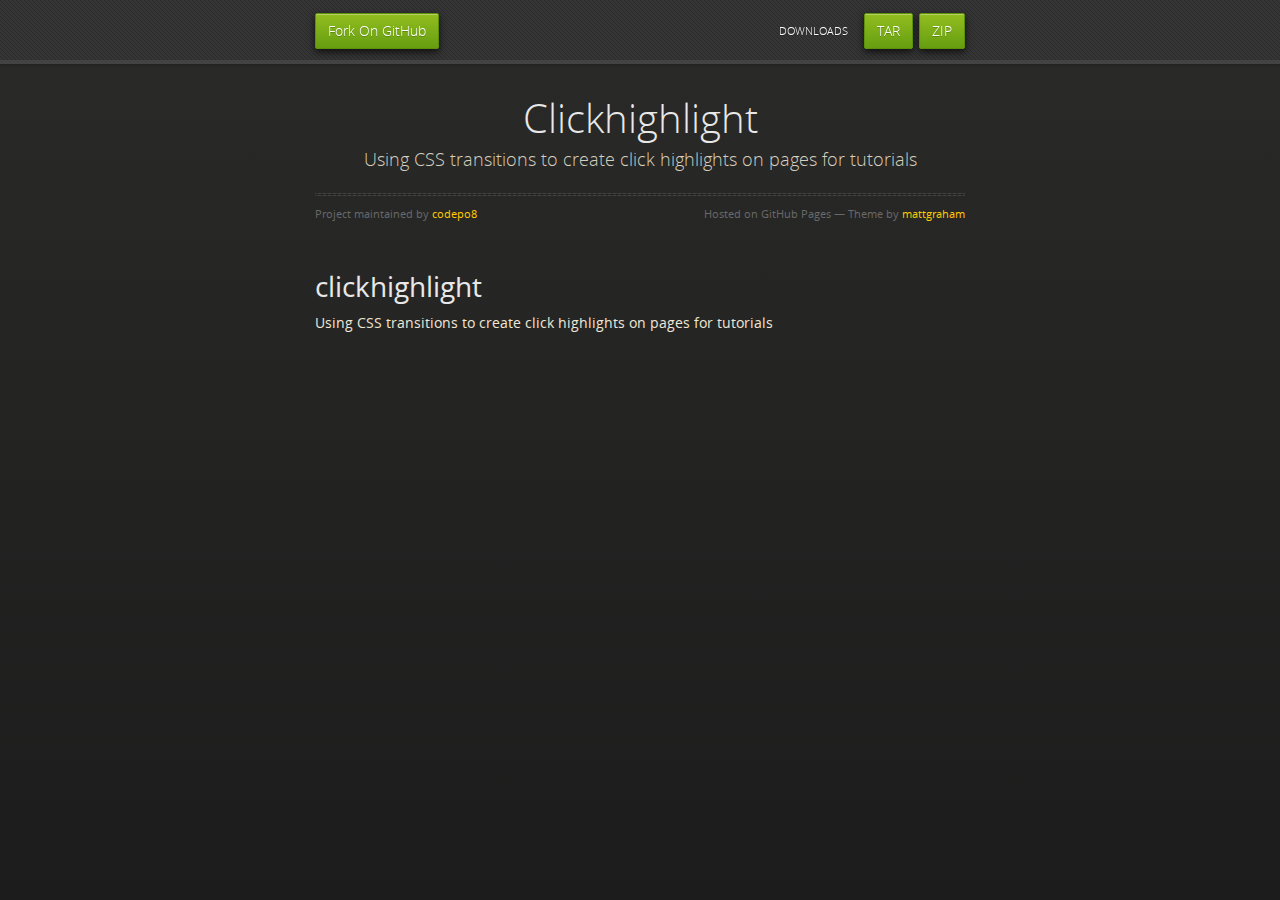
==== index.html @ 2fba357d "Created gh-pages branch via GitHub" ====
<!doctype html>
<html>
  <head>
    <meta charset="utf-8">
    <meta http-equiv="X-UA-Compatible" content="chrome=1">
    <title>Clickhighlight by codepo8</title>
    <link rel="stylesheet" href="stylesheets/styles.css">
    <link rel="stylesheet" href="stylesheets/pygment_trac.css">
    <script src="https://ajax.googleapis.com/ajax/libs/jquery/1.7.1/jquery.min.js"></script>
    <script src="javascripts/respond.js"></script>
    <!--[if lt IE 9]>
      <script src="//html5shiv.googlecode.com/svn/trunk/html5.js"></script>
    <![endif]-->
    <!--[if lt IE 8]>
    <link rel="stylesheet" href="stylesheets/ie.css">
    <![endif]-->
    <meta name="viewport" content="width=device-width, initial-scale=1, user-scalable=no">

  </head>
  <body>

      <div id="header">
        <nav>
          <li class="fork"><a href="https://github.com/codepo8/clickhighlight">Fork On GitHub</a></li>
          <li class="downloads"><a href="https://github.com/codepo8/clickhighlight/zipball/master">ZIP</a></li>
          <li class="downloads"><a href="https://github.com/codepo8/clickhighlight/tarball/master">TAR</a></li>
          <li class="title">DOWNLOADS</li>
        </nav>
      </div><!-- end header -->

    <div class="wrapper">

      <section>
        <div id="title">
          <h1>Clickhighlight</h1>
          <p>Using CSS transitions to create click highlights on pages for tutorials</p>
          <hr>
          <span class="credits left">Project maintained by <a href="https://github.com/codepo8">codepo8</a></span>
          <span class="credits right">Hosted on GitHub Pages &mdash; Theme by <a href="http://twitter.com/#!/michigangraham">mattgraham</a></span>
        </div>

        <h1>clickhighlight</h1>

<p>Using CSS transitions to create click highlights on pages for tutorials</p>
      </section>

    </div>
    <!--[if !IE]><script>fixScale(document);</script><!--<![endif]-->
    
  </body>
</html>
---- stylesheets/styles.css ----
@font-face {
  font-family: 'OpenSansLight';
  src: url("../fonts/OpenSans-Light-webfont.eot");
  src: url("../fonts/OpenSans-Light-webfont.eot?#iefix") format("embedded-opentype"), url("../fonts/OpenSans-Light-webfont.woff") format("woff"), url("../fonts/OpenSans-Light-webfont.ttf") format("truetype"), url("../fonts/OpenSans-Light-webfont.svg#OpenSansLight") format("svg");
  font-weight: normal;
  font-style: normal;
}

@font-face {
  font-family: 'OpenSansLightItalic';
  src: url("../fonts/OpenSans-LightItalic-webfont.eot");
  src: url("../fonts/OpenSans-LightItalic-webfont.eot?#iefix") format("embedded-opentype"), url("../fonts/OpenSans-LightItalic-webfont.woff") format("woff"), url("../fonts/OpenSans-LightItalic-webfont.ttf") format("truetype"), url("../fonts/OpenSans-LightItalic-webfont.svg#OpenSansLightItalic") format("svg");
  font-weight: normal;
  font-style: normal;
}

@font-face {
  font-family: 'OpenSansRegular';
  src: url("../fonts/OpenSans-Regular-webfont.eot");
  src: url("../fonts/OpenSans-Regular-webfont.eot?#iefix") format("embedded-opentype"), url("../fonts/OpenSans-Regular-webfont.woff") format("woff"), url("../fonts/OpenSans-Regular-webfont.ttf") format("truetype"), url("../fonts/OpenSans-Regular-webfont.svg#OpenSansRegular") format("svg");
  font-weight: normal;
  font-style: normal;
  -webkit-font-smoothing: antialiased;
}

@font-face {
  font-family: 'OpenSansItalic';
  src: url("../fonts/OpenSans-Italic-webfont.eot");
  src: url("../fonts/OpenSans-Italic-webfont.eot?#iefix") format("embedded-opentype"), url("../fonts/OpenSans-Italic-webfont.woff") format("woff"), url("../fonts/OpenSans-Italic-webfont.ttf") format("truetype"), url("../fonts/OpenSans-Italic-webfont.svg#OpenSansItalic") format("svg");
  font-weight: normal;
  font-style: normal;
  -webkit-font-smoothing: antialiased;
}

@font-face {
  font-family: 'OpenSansSemibold';
  src: url("../fonts/OpenSans-Semibold-webfont.eot");
  src: url("../fonts/OpenSans-Semibold-webfont.eot?#iefix") format("embedded-opentype"), url("../fonts/OpenSans-Semibold-webfont.woff") format("woff"), url("../fonts/OpenSans-Semibold-webfont.ttf") format("truetype"), url("../fonts/OpenSans-Semibold-webfont.svg#OpenSansSemibold") format("svg");
  font-weight: normal;
  font-style: normal;
  -webkit-font-smoothing: antialiased;
}

@font-face {
  font-family: 'OpenSansSemiboldItalic';
  src: url("../fonts/OpenSans-SemiboldItalic-webfont.eot");
  src: url("../fonts/OpenSans-SemiboldItalic-webfont.eot?#iefix") format("embedded-opentype"), url("../fonts/OpenSans-SemiboldItalic-webfont.woff") format("woff"), url("../fonts/OpenSans-SemiboldItalic-webfont.ttf") format("truetype"), url("../fonts/OpenSans-SemiboldItalic-webfont.svg#OpenSansSemiboldItalic") format("svg");
  font-weight: normal;
  font-style: normal;
  -webkit-font-smoothing: antialiased;
}

@font-face {
  font-family: 'OpenSansBold';
  src: url("../fonts/OpenSans-Bold-webfont.eot");
  src: url("../fonts/OpenSans-Bold-webfont.eot?#iefix") format("embedded-opentype"), url("../fonts/OpenSans-Bold-webfont.woff") format("woff"), url("../fonts/OpenSans-Bold-webfont.ttf") format("truetype"), url("../fonts/OpenSans-Bold-webfont.svg#OpenSansBold") format("svg");
  font-weight: normal;
  font-style: normal;
  -webkit-font-smoothing: antialiased;
}

@font-face {
  font-family: 'OpenSansBoldItalic';
  src: url("../fonts/OpenSans-BoldItalic-webfont.eot");
  src: url("../fonts/OpenSans-BoldItalic-webfont.eot?#iefix") format("embedded-opentype"), url("../fonts/OpenSans-BoldItalic-webfont.woff") format("woff"), url("../fonts/OpenSans-BoldItalic-webfont.ttf") format("truetype"), url("../fonts/OpenSans-BoldItalic-webfont.svg#OpenSansBoldItalic") format("svg");
  font-weight: normal;
  font-style: normal;
  -webkit-font-smoothing: antialiased;
}

/* normalize.css 2012-02-07T12:37 UTC - http://github.com/necolas/normalize.css */
/* =============================================================================
   HTML5 display definitions
   ========================================================================== */
/*
 * Corrects block display not defined in IE6/7/8/9 & FF3
 */
article,
aside,
details,
figcaption,
figure,
footer,
header,
hgroup,
nav,
section,
summary {
  display: block;
}

/*
 * Corrects inline-block display not defined in IE6/7/8/9 & FF3
 */
audio,
canvas,
video {
  display: inline-block;
  *display: inline;
  *zoom: 1;
}

/*
 * Prevents modern browsers from displaying 'audio' without controls
 */
audio:not([controls]) {
  display: none;
}

/*
 * Addresses styling for 'hidden' attribute not present in IE7/8/9, FF3, S4
 * Known issue: no IE6 support
 */
[hidden] {
  display: none;
}

/* =============================================================================
   Base
   ========================================================================== */
/*
 * 1. Corrects text resizing oddly in IE6/7 when body font-size is set using em units
 *    http://clagnut.com/blog/348/#c790
 * 2. Prevents iOS text size adjust after orientation change, without disabling user zoom
 *    www.456bereastreet.com/archive/201012/controlling_text_size_in_safari_for_ios_without_disabling_user_zoom/
 */
html {
  font-size: 100%;
  /* 1 */
  -webkit-text-size-adjust: 100%;
  /* 2 */
  -ms-text-size-adjust: 100%;
  /* 2 */
}

/*
 * Addresses font-family inconsistency between 'textarea' and other form elements.
 */
html,
button,
input,
select,
textarea {
  font-family: sans-serif;
}

/*
 * Addresses margins handled incorrectly in IE6/7
 */
body {
  margin: 0;
}

/* =============================================================================
   Links
   ========================================================================== */
/*
 * Addresses outline displayed oddly in Chrome
 */
a:focus {
  outline: thin dotted;
}

/*
 * Improves readability when focused and also mouse hovered in all browsers
 * people.opera.com/patrickl/experiments/keyboard/test
 */
a:hover,
a:active {
  outline: 0;
}

/* =============================================================================
   Typography
   ========================================================================== */
/*
 * Addresses font sizes and margins set differently in IE6/7
 * Addresses font sizes within 'section' and 'article' in FF4+, Chrome, S5
 */
h1 {
  font-size: 2em;
  margin: 0.67em 0;
}

h2 {
  font-size: 1.5em;
  margin: 0.83em 0;
}

h3 {
  font-size: 1.17em;
  margin: 1em 0;
}

h4 {
  font-size: 1em;
  margin: 1.33em 0;
}

h5 {
  font-size: 0.83em;
  margin: 1.67em 0;
}

h6 {
  font-size: 0.75em;
  margin: 2.33em 0;
}

/*
 * Addresses styling not present in IE7/8/9, S5, Chrome
 */
abbr[title] {
  border-bottom: 1px dotted;
}

/*
 * Addresses style set to 'bolder' in FF3+, S4/5, Chrome
*/
b,
strong {
  font-weight: bold;
}

blockquote {
  margin: 1em 40px;
}

/*
 * Addresses styling not present in S5, Chrome
 */
dfn {
  font-style: italic;
}

/*
 * Addresses styling not present in IE6/7/8/9
 */
mark {
  background: #ff0;
  color: #000;
}

/*
 * Addresses margins set differently in IE6/7
 */
p,
pre {
  margin: 1em 0;
}

/*
 * Corrects font family set oddly in IE6, S4/5, Chrome
 * en.wikipedia.org/wiki/User:Davidgothberg/Test59
 */
pre,
code,
kbd,
samp {
  font-family: monospace, serif;
  _font-family: 'courier new', monospace;
  font-size: 1em;
}

/*
 * 1. Addresses CSS quotes not supported in IE6/7
 * 2. Addresses quote property not supported in S4
 */
/* 1 */
q {
  quotes: none;
}

/* 2 */
q:before,
q:after {
  content: '';
  content: none;
}

small {
  font-size: 75%;
}

/*
 * Prevents sub and sup affecting line-height in all browsers
 * gist.github.com/413930
 */
sub,
sup {
  font-size: 75%;
  line-height: 0;
  position: relative;
  vertical-align: baseline;
}

sup {
  top: -0.5em;
}

sub {
  bottom: -0.25em;
}

/* =============================================================================
   Lists
   ========================================================================== */
/*
 * Addresses margins set differently in IE6/7
 */
dl,
menu,
ol,
ul {
  margin: 1em 0;
}

dd {
  margin: 0 0 0 40px;
}

/*
 * Addresses paddings set differently in IE6/7
 */
menu,
ol,
ul {
  padding: 0 0 0 40px;
}

/*
 * Corrects list images handled incorrectly in IE7
 */
nav ul,
nav ol {
  list-style: none;
  list-style-image: none;
}

/* =============================================================================
   Embedded content
   ========================================================================== */
/*
 * 1. Removes border when inside 'a' element in IE6/7/8/9, FF3
 * 2. Improves image quality when scaled in IE7
 *    code.flickr.com/blog/2008/11/12/on-ui-quality-the-little-things-client-side-image-resizing/
 */
img {
  border: 0;
  /* 1 */
  -ms-interpolation-mode: bicubic;
  /* 2 */
}

/*
 * Corrects overflow displayed oddly in IE9
 */
svg:not(:root) {
  overflow: hidden;
}

/* =============================================================================
   Figures
   ========================================================================== */
/*
 * Addresses margin not present in IE6/7/8/9, S5, O11
 */
figure {
  margin: 0;
}

/* =============================================================================
   Forms
   ========================================================================== */
/*
 * Corrects margin displayed oddly in IE6/7
 */
form {
  margin: 0;
}

/*
 * Define consistent border, margin, and padding
 */
fieldset {
  border: 1px solid #c0c0c0;
  margin: 0 2px;
  padding: 0.35em 0.625em 0.75em;
}

/*
 * 1. Corrects color not being inherited in IE6/7/8/9
 * 2. Corrects text not wrapping in FF3 
 * 3. Corrects alignment displayed oddly in IE6/7
 */
legend {
  border: 0;
  /* 1 */
  padding: 0;
  white-space: normal;
  /* 2 */
  *margin-left: -7px;
  /* 3 */
}

/*
 * 1. Corrects font size not being inherited in all browsers
 * 2. Addresses margins set differently in IE6/7, FF3+, S5, Chrome
 * 3. Improves appearance and consistency in all browsers
 */
button,
input,
select,
textarea {
  font-size: 100%;
  /* 1 */
  margin: 0;
  /* 2 */
  vertical-align: baseline;
  /* 3 */
  *vertical-align: middle;
  /* 3 */
}

/*
 * Addresses FF3/4 setting line-height on 'input' using !important in the UA stylesheet
 */
button,
input {
  line-height: normal;
  /* 1 */
}

/*
 * 1. Improves usability and consistency of cursor style between image-type 'input' and others
 * 2. Corrects inability to style clickable 'input' types in iOS
 * 3. Removes inner spacing in IE7 without affecting normal text inputs
 *    Known issue: inner spacing remains in IE6
 */
button,
input[type="button"],
input[type="reset"],
input[type="submit"] {
  cursor: pointer;
  /* 1 */
  -webkit-appearance: button;
  /* 2 */
  *overflow: visible;
  /* 3 */
}

/*
 * Re-set default cursor for disabled elements
 */
button[disabled],
input[disabled] {
  cursor: default;
}

/*
 * 1. Addresses box sizing set to content-box in IE8/9
 * 2. Removes excess padding in IE8/9
 * 3. Removes excess padding in IE7
      Known issue: excess padding remains in IE6
 */
input[type="checkbox"],
input[type="radio"] {
  box-sizing: border-box;
  /* 1 */
  padding: 0;
  /* 2 */
  *height: 13px;
  /* 3 */
  *width: 13px;
  /* 3 */
}

/*
 * 1. Addresses appearance set to searchfield in S5, Chrome
 * 2. Addresses box-sizing set to border-box in S5, Chrome (include -moz to future-proof)
 */
input[type="search"] {
  -webkit-appearance: textfield;
  /* 1 */
  -moz-box-sizing: content-box;
  -webkit-box-sizing: content-box;
  /* 2 */
  box-sizing: content-box;
}

/*
 * Removes inner padding and search cancel button in S5, Chrome on OS X
 */
input[type="search"]::-webkit-search-decoration,
input[type="search"]::-webkit-search-cancel-button {
  -webkit-appearance: none;
}

/*
 * Removes inner padding and border in FF3+
 * www.sitepen.com/blog/2008/05/14/the-devils-in-the-details-fixing-dojos-toolbar-buttons/
 */
button::-moz-focus-inner,
input::-moz-focus-inner {
  border: 0;
  padding: 0;
}

/*
 * 1. Removes default vertical scrollbar in IE6/7/8/9
 * 2. Improves readability and alignment in all browsers
 */
textarea {
  overflow: auto;
  /* 1 */
  vertical-align: top;
  /* 2 */
}

/* =============================================================================
   Tables
   ========================================================================== */
/*
 * Remove most spacing between table cells
 */
table {
  border-collapse: collapse;
  border-spacing: 0;
}

body {
  padding: 0px 0 20px 0px;
  margin: 0px;
  font: 14px/1.5 "OpenSansRegular", "Helvetica Neue", Helvetica, Arial, sans-serif;
  color: #f0e7d5;
  font-weight: normal;
  background: #252525;
  background-attachment: fixed !important;
  background: -webkit-gradient(linear, 50% 0%, 50% 100%, color-stop(0%, #2a2a29), color-stop(100%, #1c1c1c));
  background: -webkit-linear-gradient(#2a2a29, #1c1c1c);
  background: -moz-linear-gradient(#2a2a29, #1c1c1c);
  background: -o-linear-gradient(#2a2a29, #1c1c1c);
  background: -ms-linear-gradient(#2a2a29, #1c1c1c);
  background: linear-gradient(#2a2a29, #1c1c1c);
}

h1, h2, h3, h4, h5, h6 {
  color: #e8e8e8;
  margin: 0 0 10px;
  font-family: 'OpenSansRegular', "Helvetica Neue", Helvetica, Arial, sans-serif;
  font-weight: normal;
}

p, ul, ol, table, pre, dl {
  margin: 0 0 20px;
}

h1, h2, h3 {
  line-height: 1.1;
}

h1 {
  font-size: 28px;
}

h2 {
  font-size: 24px;
}

h4, h5, h6 {
  color: #e8e8e8;
}

h3 {
  font-size: 18px;
  line-height: 24px;
  font-family: 'OpenSansRegular', "Helvetica Neue", Helvetica, Arial, sans-serif !important;
  font-weight: normal;
  color: #b6b6b6;
}

a {
  color: #ffcc00;
  font-weight: 400;
  text-decoration: none;
}
a:hover {
  color: #ffeb9b;
}

a small {
  font-size: 11px;
  color: #666;
  margin-top: -0.6em;
  display: block;
}

ul {
  list-style-image: url("../images/bullet.png");
}

strong {
  font-family: 'OpenSansBold', "Helvetica Neue", Helvetica, Arial, sans-serif !important;
  font-weight: normal;
}

.wrapper {
  max-width: 650px;
  margin: 0 auto;
  position: relative;
  padding: 0 20px;
}

section img {
  max-width: 100%;
}

blockquote {
  border-left: 3px solid #ffcc00;
  margin: 0;
  padding: 0 0 0 20px;
  font-style: italic;
}

code {
  font-family: "Lucida Sans", Monaco, Bitstream Vera Sans Mono, Lucida Console, Terminal;
  color: #efefef;
  font-size: 13px;
  margin: 0 4px;
  padding: 4px 6px;
  -moz-border-radius: 2px;
  -webkit-border-radius: 2px;
  -o-border-radius: 2px;
  -ms-border-radius: 2px;
  -khtml-border-radius: 2px;
  border-radius: 2px;
}

pre {
  padding: 8px 15px;
  background: #191919;
  -moz-border-radius: 2px;
  -webkit-border-radius: 2px;
  -o-border-radius: 2px;
  -ms-border-radius: 2px;
  -khtml-border-radius: 2px;
  border-radius: 2px;
  border: 1px solid #121212;
  -moz-box-shadow: inset 0 1px 3px rgba(0, 0, 0, 0.3);
  -webkit-box-shadow: inset 0 1px 3px rgba(0, 0, 0, 0.3);
  -o-box-shadow: inset 0 1px 3px rgba(0, 0, 0, 0.3);
  box-shadow: inset 0 1px 3px rgba(0, 0, 0, 0.3);
  overflow: auto;
  overflow-y: hidden;
}
pre code {
  color: #efefef;
  text-shadow: 0px 1px 0px #000;
  margin: 0;
  padding: 0;
}

table {
  width: 100%;
  border-collapse: collapse;
}

th {
  text-align: left;
  padding: 5px 10px;
  border-bottom: 1px solid #434343;
  color: #b6b6b6;
  font-family: 'OpenSansSemibold', "Helvetica Neue", Helvetica, Arial, sans-serif !important;
  font-weight: normal;
}

td {
  text-align: left;
  padding: 5px 10px;
  border-bottom: 1px solid #434343;
}

hr {
  border: 0;
  outline: none;
  height: 3px;
  background: transparent url("../images/hr.gif") center center repeat-x;
  margin: 0 0 20px;
}

dt {
  color: #F0E7D5;
  font-family: 'OpenSansSemibold', "Helvetica Neue", Helvetica, Arial, sans-serif !important;
  font-weight: normal;
}

#header {
  z-index: 100;
  left: 0;
  top: 0px;
  height: 60px;
  width: 100%;
  position: fixed;
  background: url(../images/nav-bg.gif) #353535;
  border-bottom: 4px solid #434343;
  -moz-box-shadow: 0px 1px 3px rgba(0, 0, 0, 0.25);
  -webkit-box-shadow: 0px 1px 3px rgba(0, 0, 0, 0.25);
  -o-box-shadow: 0px 1px 3px rgba(0, 0, 0, 0.25);
  box-shadow: 0px 1px 3px rgba(0, 0, 0, 0.25);
}
#header nav {
  max-width: 650px;
  margin: 0 auto;
  padding: 0 10px;
  background: blue;
  margin: 6px auto;
}
#header nav li {
  font-family: 'OpenSansLight', "Helvetica Neue", Helvetica, Arial, sans-serif;
  font-weight: normal;
  list-style: none;
  display: inline;
  color: white;
  line-height: 50px;
  text-shadow: 0px 1px 0px rgba(0, 0, 0, 0.2);
  font-size: 14px;
}
#header nav li a {
  color: white;
  border: 1px solid #5d910b;
  background: -webkit-gradient(linear, 50% 0%, 50% 100%, color-stop(0%, #93bd20), color-stop(100%, #659e10));
  background: -webkit-linear-gradient(#93bd20, #659e10);
  background: -moz-linear-gradient(#93bd20, #659e10);
  background: -o-linear-gradient(#93bd20, #659e10);
  background: -ms-linear-gradient(#93bd20, #659e10);
  background: linear-gradient(#93bd20, #659e10);
  -moz-border-radius: 2px;
  -webkit-border-radius: 2px;
  -o-border-radius: 2px;
  -ms-border-radius: 2px;
  -khtml-border-radius: 2px;
  border-radius: 2px;
  -moz-box-shadow: inset 0px 1px 0px rgba(255, 255, 255, 0.3), 0px 3px 7px rgba(0, 0, 0, 0.7);
  -webkit-box-shadow: inset 0px 1px 0px rgba(255, 255, 255, 0.3), 0px 3px 7px rgba(0, 0, 0, 0.7);
  -o-box-shadow: inset 0px 1px 0px rgba(255, 255, 255, 0.3), 0px 3px 7px rgba(0, 0, 0, 0.7);
  box-shadow: inset 0px 1px 0px rgba(255, 255, 255, 0.3), 0px 3px 7px rgba(0, 0, 0, 0.7);
  background-color: #93bd20;
  padding: 10px 12px;
  margin-top: 6px;
  line-height: 14px;
  font-size: 14px;
  display: inline-block;
  text-align: center;
}
#header nav li a:hover {
  background: -webkit-gradient(linear, 50% 0%, 50% 100%, color-stop(0%, #749619), color-stop(100%, #527f0e));
  background: -webkit-linear-gradient(#749619, #527f0e);
  background: -moz-linear-gradient(#749619, #527f0e);
  background: -o-linear-gradient(#749619, #527f0e);
  background: -ms-linear-gradient(#749619, #527f0e);
  background: linear-gradient(#749619, #527f0e);
  background-color: #659e10;
  border: 1px solid #527f0e;
  -moz-box-shadow: inset 0px 1px 1px rgba(0, 0, 0, 0.2), 0px 1px 0px rgba(0, 0, 0, 0);
  -webkit-box-shadow: inset 0px 1px 1px rgba(0, 0, 0, 0.2), 0px 1px 0px rgba(0, 0, 0, 0);
  -o-box-shadow: inset 0px 1px 1px rgba(0, 0, 0, 0.2), 0px 1px 0px rgba(0, 0, 0, 0);
  box-shadow: inset 0px 1px 1px rgba(0, 0, 0, 0.2), 0px 1px 0px rgba(0, 0, 0, 0);
}
#header nav li.fork {
  float: left;
  margin-left: 0px;
}
#header nav li.downloads {
  float: right;
  margin-left: 6px;
}
#header nav li.title {
  float: right;
  margin-right: 10px;
  font-size: 11px;
}

section {
  max-width: 650px;
  padding: 30px 0px 50px 0px;
  margin: 20px 0;
  margin-top: 70px;
}
section #title {
  border: 0;
  outline: none;
  margin: 0 0 50px 0;
  padding: 0 0 5px 0;
}
section #title h1 {
  font-family: 'OpenSansLight', "Helvetica Neue", Helvetica, Arial, sans-serif;
  font-weight: normal;
  font-size: 40px;
  text-align: center;
  line-height: 36px;
}
section #title p {
  color: #d7cfbe;
  font-family: 'OpenSansLight', "Helvetica Neue", Helvetica, Arial, sans-serif;
  font-weight: normal;
  font-size: 18px;
  text-align: center;
}
section #title .credits {
  font-size: 11px;
  font-family: 'OpenSansRegular', "Helvetica Neue", Helvetica, Arial, sans-serif;
  font-weight: normal;
  color: #696969;
  margin-top: -10px;
}
section #title .credits.left {
  float: left;
}
section #title .credits.right {
  float: right;
}

@media print, screen and (max-width: 720px) {
  #title .credits {
    display: block;
    width: 100%;
    line-height: 30px;
    text-align: center;
  }
  #title .credits .left {
    float: none;
    display: block;
  }
  #title .credits .right {
    float: none;
    display: block;
  }
}
@media print, screen and (max-width: 480px) {
  #header {
    margin-top: -20px;
  }

  section {
    margin-top: 40px;
  }

  nav {
    display: none;
  }
}
---- stylesheets/pygment_trac.css ----
.highlight .hll { background-color: #404040 }
.highlight  { color: #d0d0d0 }
.highlight .c { color: #999999; font-style: italic } /* Comment */
.highlight .err { color: #a61717; background-color: #e3d2d2 } /* Error */
.highlight .g { color: #d0d0d0 } /* Generic */
.highlight .k { color: #6ab825; font-weight: normal } /* Keyword */
.highlight .l { color: #d0d0d0 } /* Literal */
.highlight .n { color: #d0d0d0 } /* Name */
.highlight .o { color: #d0d0d0 } /* Operator */
.highlight .x { color: #d0d0d0 } /* Other */
.highlight .p { color: #d0d0d0 } /* Punctuation */
.highlight .cm { color: #999999; font-style: italic } /* Comment.Multiline */
.highlight .cp { color: #cd2828; font-weight: normal } /* Comment.Preproc */
.highlight .c1 { color: #999999; font-style: italic } /* Comment.Single */
.highlight .cs { color: #e50808; font-weight: normal; background-color: #520000 } /* Comment.Special */
.highlight .gd { color: #d22323 } /* Generic.Deleted */
.highlight .ge { color: #d0d0d0; font-style: italic } /* Generic.Emph */
.highlight .gr { color: #d22323 } /* Generic.Error */
.highlight .gh { color: #ffffff; font-weight: normal } /* Generic.Heading */
.highlight .gi { color: #589819 } /* Generic.Inserted */
.highlight .go { color: #cccccc } /* Generic.Output */
.highlight .gp { color: #aaaaaa } /* Generic.Prompt */
.highlight .gs { color: #d0d0d0; font-weight: normal } /* Generic.Strong */
.highlight .gu { color: #ffffff; text-decoration: underline } /* Generic.Subheading */
.highlight .gt { color: #d22323 } /* Generic.Traceback */
.highlight .kc { color: #6ab825; font-weight: normal } /* Keyword.Constant */
.highlight .kd { color: #6ab825; font-weight: normal } /* Keyword.Declaration */
.highlight .kn { color: #6ab825; font-weight: normal } /* Keyword.Namespace */
.highlight .kp { color: #6ab825 } /* Keyword.Pseudo */
.highlight .kr { color: #6ab825; font-weight: normal } /* Keyword.Reserved */
.highlight .kt { color: #6ab825; font-weight: normal } /* Keyword.Type */
.highlight .ld { color: #d0d0d0 } /* Literal.Date */
.highlight .m { color: #3677a9 } /* Literal.Number */
.highlight .s { color: #9dd5f1 } /* Literal.String */
.highlight .na { color: #bbbbbb } /* Name.Attribute */
.highlight .nb { color: #24909d } /* Name.Builtin */
.highlight .nc { color: #447fcf; text-decoration: underline } /* Name.Class */
.highlight .no { color: #40ffff } /* Name.Constant */
.highlight .nd { color: #ffa500 } /* Name.Decorator */
.highlight .ni { color: #d0d0d0 } /* Name.Entity */
.highlight .ne { color: #bbbbbb } /* Name.Exception */
.highlight .nf { color: #447fcf } /* Name.Function */
.highlight .nl { color: #d0d0d0 } /* Name.Label */
.highlight .nn { color: #447fcf; text-decoration: underline } /* Name.Namespace */
.highlight .nx { color: #d0d0d0 } /* Name.Other */
.highlight .py { color: #d0d0d0 } /* Name.Property */
.highlight .nt { color: #6ab825;} /* Name.Tag */
.highlight .nv { color: #40ffff } /* Name.Variable */
.highlight .ow { color: #6ab825; font-weight: normal } /* Operator.Word */
.highlight .w { color: #666666 } /* Text.Whitespace */
.highlight .mf { color: #3677a9 } /* Literal.Number.Float */
.highlight .mh { color: #3677a9 } /* Literal.Number.Hex */
.highlight .mi { color: #3677a9 } /* Literal.Number.Integer */
.highlight .mo { color: #3677a9 } /* Literal.Number.Oct */
.highlight .sb { color: #9dd5f1 } /* Literal.String.Backtick */
.highlight .sc { color: #9dd5f1 } /* Literal.String.Char */
.highlight .sd { color: #9dd5f1 } /* Literal.String.Doc */
.highlight .s2 { color: #9dd5f1 } /* Literal.String.Double */
.highlight .se { color: #9dd5f1 } /* Literal.String.Escape */
.highlight .sh { color: #9dd5f1 } /* Literal.String.Heredoc */
.highlight .si { color: #9dd5f1 } /* Literal.String.Interpol */
.highlight .sx { color: #ffa500 } /* Literal.String.Other */
.highlight .sr { color: #9dd5f1 } /* Literal.String.Regex */
.highlight .s1 { color: #9dd5f1 } /* Literal.String.Single */
.highlight .ss { color: #9dd5f1 } /* Literal.String.Symbol */
.highlight .bp { color: #24909d } /* Name.Builtin.Pseudo */
.highlight .vc { color: #40ffff } /* Name.Variable.Class */
.highlight .vg { color: #40ffff } /* Name.Variable.Global */
.highlight .vi { color: #40ffff } /* Name.Variable.Instance */
.highlight .il { color: #3677a9 } /* Literal.Number.Integer.Long */
---- stylesheets/ie.css ----
nav {
  display: none;
}
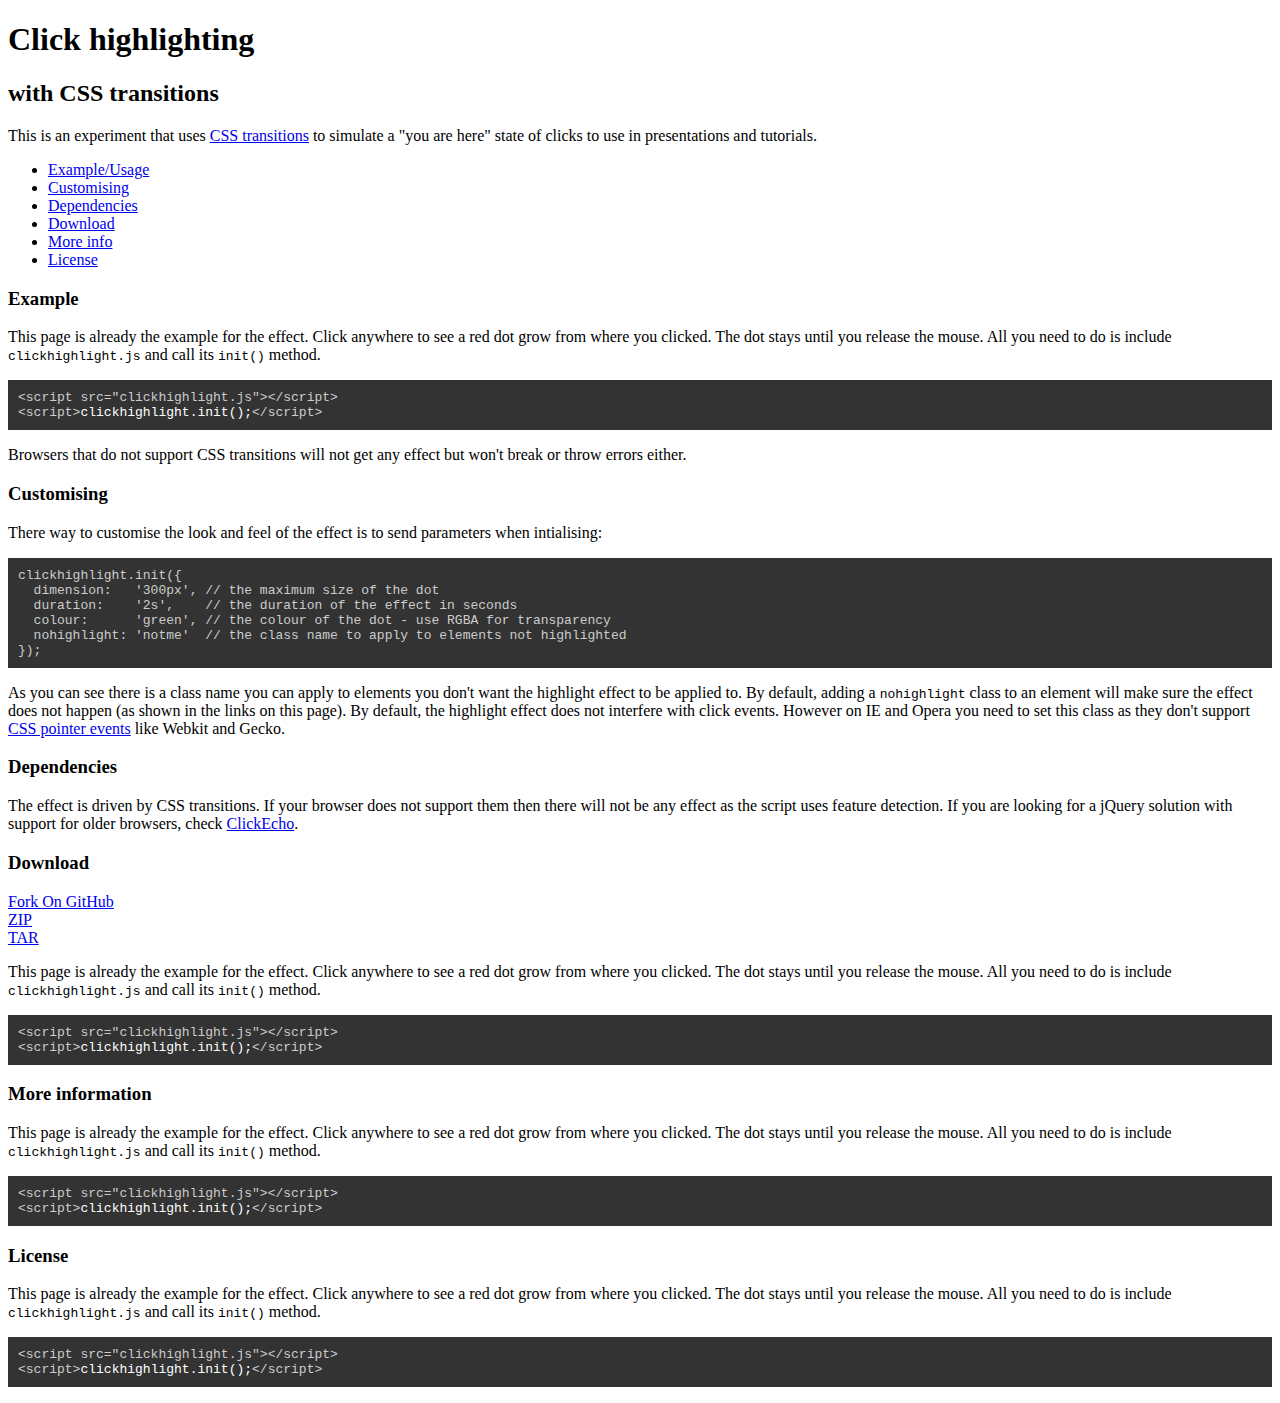
==== commit 5757013d: "Update index.html" ====
--- a/index.html
+++ b/index.html
@@ -1,51 +1,170 @@
-<!doctype html>
+<!DOCTYPE html>
 <html>
   <head>
-    <meta charset="utf-8">
-    <meta http-equiv="X-UA-Compatible" content="chrome=1">
-    <title>Clickhighlight by codepo8</title>
-    <link rel="stylesheet" href="stylesheets/styles.css">
-    <link rel="stylesheet" href="stylesheets/pygment_trac.css">
-    <script src="https://ajax.googleapis.com/ajax/libs/jquery/1.7.1/jquery.min.js"></script>
-    <script src="javascripts/respond.js"></script>
+    <meta charset="utf-8"/>
+    <title>Measuring speed</title>
     <!--[if lt IE 9]>
-      <script src="//html5shiv.googlecode.com/svn/trunk/html5.js"></script>
+      <script src="http://html5shim.googlecode.com/svn/trunk/html5.js"></script>
     <![endif]-->
-    <!--[if lt IE 8]>
-    <link rel="stylesheet" href="stylesheets/ie.css">
-    <![endif]-->
-    <meta name="viewport" content="width=device-width, initial-scale=1, user-scalable=no">
+    <link rel="stylesheet" type="text/css" media="all" href="http://people.mozilla.org/~smartell/sandstone/screen.css" />
+    <meta name="viewport" content="width=device-width, initial-scale=1"/>
+    <!-- Adding "maximum-scale=1" fixes the Mobile Safari auto-zoom bug: http://filamentgroup.com/examples/iosScaleBug/ -->
+    <style type="text/css">
+      pre{
+        padding: 10px;
+        background: #333;
+        color: #ccc;
+        margin-bottom: 16px;
+      }
+      pre strong{
+        color: #fff;
+        font-weight: normal;
+      }
+    </style>
+  </head>
+  <body lang="en" class="highlightclicks">
+    <div id="framework" class="logo">
+      
+      <a name="top"></a>
+      <header>
+      <h1 class="large mozilla-red gutter-bottom-16">Click highlighting</h1>
+      <h2 class="gutter-bottom-24">with CSS transitions</h2>
+      <p class="gutter-bottom-48">This is an experiment that uses <a href="https://developer.mozilla.org/en/css/css_transitions" class="nohighlight">CSS transitions</a> to simulate a "you are here" state of clicks to use in presentations and tutorials.</p>
+      <nav><ul id="menu">
+        <li class="menuItem"><a href="#example"  class="nohighlight">Example/Usage</a></li>
+        <li class="menuItem"><a href="#customising" class="nohighlight">Customising</a></li>
+        <li class="menuItem"><a href="#dependencies" class="nohighlight">Dependencies</a></li>
+        <li class="menuItem"><a href="#download" class="nohighlight">Download</a></li>
+        <li class="menuItem"><a href="#more" class="nohighlight">More info</a></li>
+        <li class="menuItem"><a href="#license"class="nohighlight">License</a></li>
+      </ul></nav>
+      </header>
 
-  </head>
-  <body>
+      <section id="example"><div class="row">
+        <header><h3 class="gutter-bottom-24">Example</h3></header>
+        <p>This page is already the example for the effect. Click anywhere to see a red dot grow from where you clicked. The dot stays until you release the mouse. All you need to do is include <code>clickhighlight.js</code> and call its <code>init()</code> method.</p>
+        <pre><code>&lt;script src=&quot;clickhighlight.js&quot;&gt;&lt;/script&gt;
+&lt;script&gt;<strong>clickhighlight.init();</strong>&lt;/script&gt;</code></pre>
+      <p>Browsers that do not support CSS transitions will not get any effect but won't break or throw errors either.</p>
+      </div></section>
 
-      <div id="header">
-        <nav>
-          <li class="fork"><a href="https://github.com/codepo8/clickhighlight">Fork On GitHub</a></li>
-          <li class="downloads"><a href="https://github.com/codepo8/clickhighlight/zipball/master">ZIP</a></li>
-          <li class="downloads"><a href="https://github.com/codepo8/clickhighlight/tarball/master">TAR</a></li>
-          <li class="title">DOWNLOADS</li>
-        </nav>
-      </div><!-- end header -->
+      <section id="customising"><div class="row">
+        <header><h3 class="gutter-bottom-24">Customising</h3></header>
+        <p>There way to customise the look and feel of the effect is to send parameters when intialising:</p>
+<pre><code>clickhighlight.init({
+  dimension:   '300px', // the maximum size of the dot
+  duration:    '2s',    // the duration of the effect in seconds 
+  colour:      'green', // the colour of the dot - use RGBA for transparency 
+  nohighlight: 'notme'  // the class name to apply to elements not highlighted
+});</code></pre>
+      <p>As you can see there is a class name you can apply to elements you don't want the highlight effect to be applied to. By default, adding a <code>nohighlight</code> class to an element will make sure the effect does not happen (as shown in the links on this page). By default, the highlight effect does not interfere with click events. However on IE and Opera you need to set this class as they don't support <a href="https://developer.mozilla.org/en/CSS/pointer-events">CSS pointer events</a> like Webkit and Gecko.</p>
+      </div></section>
 
-    <div class="wrapper">
+      <section id="dependencies"><div class="row">
+        <header><h3 class="gutter-bottom-24">Dependencies</h3></header>
+        <p>The effect is driven by CSS transitions. If your browser does not support them then there will not be any effect as the script uses feature detection. If you are looking for a jQuery solution with support for older browsers, check <a href="http://www.fluidbyte.net/clickecho-jquery-plugin">ClickEcho</a>.</p>
+      </div></section>
 
-      <section>
-        <div id="title">
-          <h1>Clickhighlight</h1>
-          <p>Using CSS transitions to create click highlights on pages for tutorials</p>
-          <hr>
-          <span class="credits left">Project maintained by <a href="https://github.com/codepo8">codepo8</a></span>
-          <span class="credits right">Hosted on GitHub Pages &mdash; Theme by <a href="http://twitter.com/#!/michigangraham">mattgraham</a></span>
-        </div>
+      <section id="download"><div class="row">
+        <header><h3 class="gutter-bottom-24">Download</h3></header>
+        
+        <li class="fork"><a href="https://github.com/codepo8/clickhighlight">Fork On GitHub</a></li>
+        <li class="downloads"><a href="https://github.com/codepo8/clickhighlight/zipball/master">ZIP</a></li>
+        <li class="downloads"><a href="https://github.com/codepo8/clickhighlight/tarball/master">TAR</a></li>
+        
+        
+        <p>This page is already the example for the effect. Click anywhere to see a red dot grow from where you clicked. The dot stays until you release the mouse. All you need to do is include <code>clickhighlight.js</code> and call its <code>init()</code> method.</p>
+        <pre><code>&lt;script src=&quot;clickhighlight.js&quot;&gt;&lt;/script&gt;
+&lt;script&gt;<strong>clickhighlight.init();</strong>&lt;/script&gt;</code></pre>
+      </div></section>
 
-        <h1>clickhighlight</h1>
+      <section id="moreinfo"><div class="row">
+        <header><h3 class="gutter-bottom-24">More information</h3></header>
+        <p>This page is already the example for the effect. Click anywhere to see a red dot grow from where you clicked. The dot stays until you release the mouse. All you need to do is include <code>clickhighlight.js</code> and call its <code>init()</code> method.</p>
+        <pre><code>&lt;script src=&quot;clickhighlight.js&quot;&gt;&lt;/script&gt;
+&lt;script&gt;<strong>clickhighlight.init();</strong>&lt;/script&gt;</code></pre>
+      </div></section>
 
-<p>Using CSS transitions to create click highlights on pages for tutorials</p>
-      </section>
+      <section id="license"><div class="row">
+        <header><h3 class="gutter-bottom-24">License</h3></header>
+        <p>This page is already the example for the effect. Click anywhere to see a red dot grow from where you clicked. The dot stays until you release the mouse. All you need to do is include <code>clickhighlight.js</code> and call its <code>init()</code> method.</p>
+        <pre><code>&lt;script src=&quot;clickhighlight.js&quot;&gt;&lt;/script&gt;
+&lt;script&gt;<strong>clickhighlight.init();</strong>&lt;/script&gt;</code></pre>
+      </div></section>
 
-    </div>
-    <!--[if !IE]><script>fixScale(document);</script><!--<![endif]-->
+
+    </div>    
+<script>
+clickhighlight = function() {
+  var classes = {
+    nohighlight: 'nohighlight'
+  };
+  var styles = {
+    dimension: '100px',
+    duration:  '1s',
+    colour:    'rgba( 255, 10, 10, 0.7 )'
+  };
+  function init( o ) {
+    if ( plot ) { plot.parentNode.removeChild(plot); }
+    if ( o && o.dimension ) { styles.dimension = o.dimension; }
+    if ( o && o.duration ) { styles.duration = o.duration; }
+    if ( o && o.colour ) { styles.colour = o.colour; }
+    if ( o && o.nohighlight ) { classes.nohighlight  = o.nohighlight; }
     
+    var plot = document.createElement( 'div' ),
+        pressed = false,
+        offset = parseInt( styles.dimension, 10 ) / 2;
+        prefix = getprefix( plot );
+    if ( prefix !== null ) {
+      plot.style.borderRadius = styles.dimension;
+      plot.style.background = styles.colour;
+      plot.style.pointerEvents = 'none';
+      plot.style.width = styles.dimension;
+      plot.style.height = styles.dimension;
+      plot.style.position = 'absolute';
+      plot.style[ prefix + 'Transition' ] = '-' + prefix.toLowerCase() + '-' +
+                                            'transform ' + styles.duration;
+      plot.style[ prefix + 'Transform' ] = 'scale( 0, 0 )';
+      document.body.appendChild( plot );
+      document.addEventListener( 'mousedown', function( ev ) {
+        var t = ev.target.classList; 
+        if ( !t.contains( classes.nohighlight ) ) {
+          pressed = true;
+          moveplot( ev.pageX, ev.pageY );
+          plot.style[ prefix + 'Transform' ] = 'scale( 1, 1 )';
+        }
+      }, false );
+      document.addEventListener( 'mouseup', function( ev ) {
+        pressed = false;
+        plot.style[ prefix + 'Transform' ] = 'scale( 0, 0 )';
+      },  false );
+      document.addEventListener( 'mousemove', function( ev ) {
+        if ( pressed ) { moveplot( ev.pageX, ev.pageY ); }
+      }, false );  
+      function moveplot( x, y ) {
+        plot.style.left = x - offset + 'px';
+        plot.style.top = y - offset + 'px';
+      }
+    }
+  }
+  function getprefix(elm) {
+    var prefixes = [ 'Moz', 'Webkit', 'Khtml', 'O', 'ms', '' ],
+        all = prefixes.length,
+        prefix = null;
+    while ( all-- ) {
+      if ( elm.style[ prefixes[all] + 'Transition' ] !== undefined ) {
+        prefix = prefixes[all];
+        break;
+      }
+    }
+    return prefix;
+  }
+  return { init:init };
+}();
+clickhighlight.init();
+</script>
   </body>
+</html>
+
+</body>
 </html>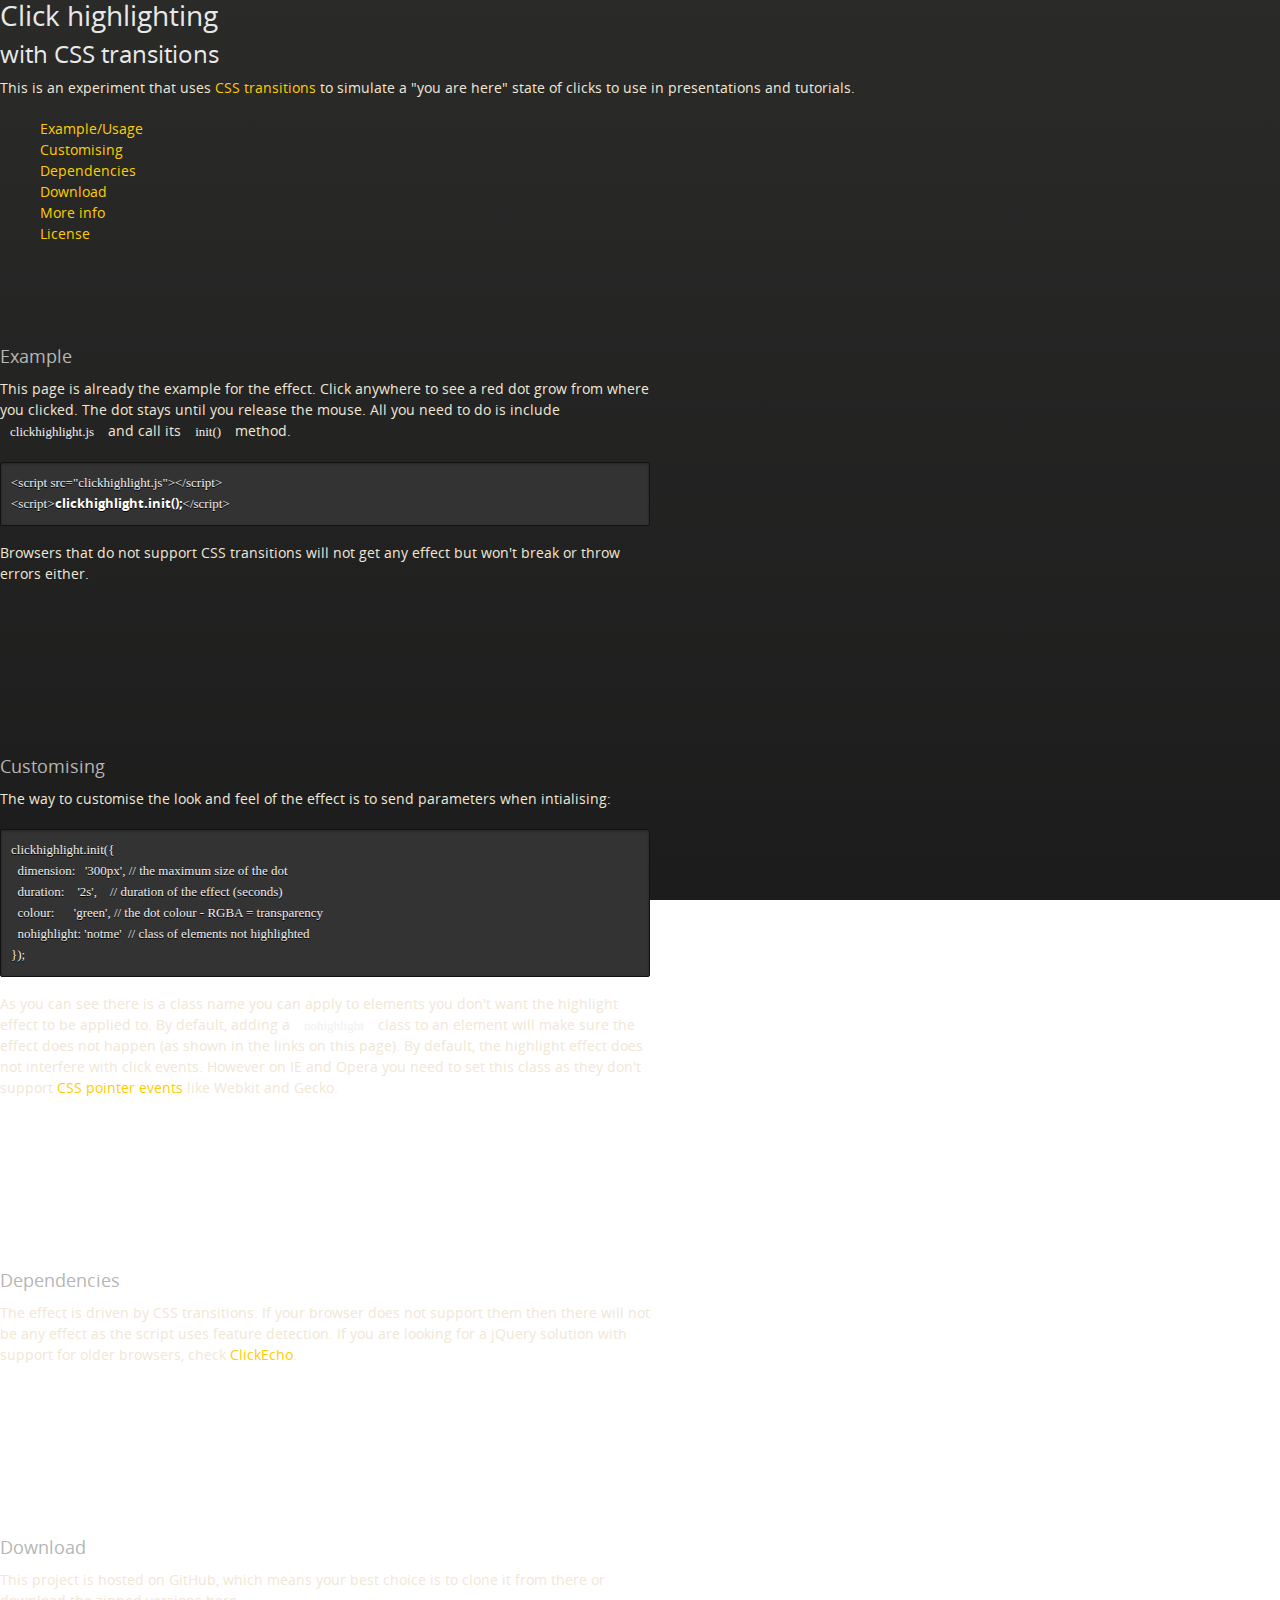
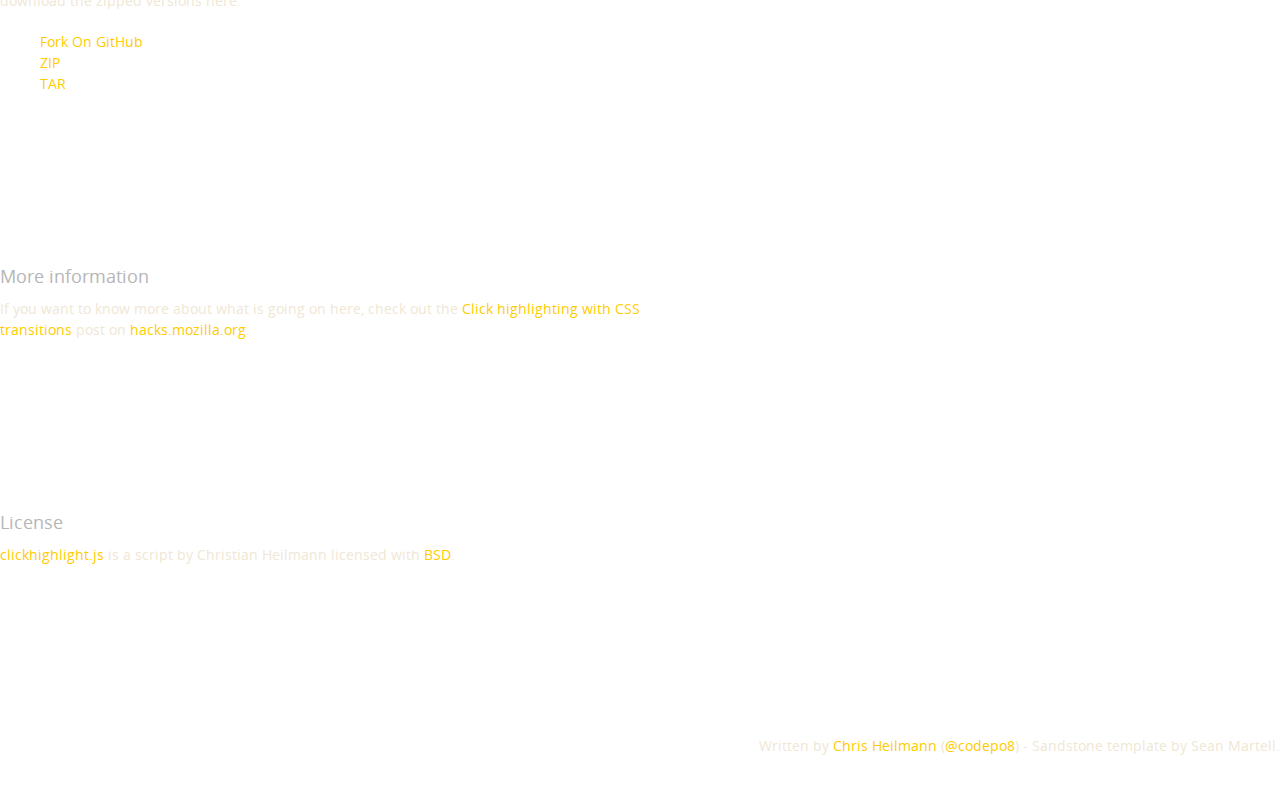
==== commit f40ec4cf: "Update index.html" ====
--- a/index.html
+++ b/index.html
@@ -1,12 +1,12 @@
 <!DOCTYPE html>
-<html>
+<html lang="en">
   <head>
-    <meta charset="utf-8"/>
-    <title>Measuring speed</title>
+    <meta charset="utf-8">
+    <title>Click highlighting with CSS transitions</title>
     <!--[if lt IE 9]>
       <script src="http://html5shim.googlecode.com/svn/trunk/html5.js"></script>
     <![endif]-->
-    <link rel="stylesheet" type="text/css" media="all" href="http://people.mozilla.org/~smartell/sandstone/screen.css" />
+    <link rel="stylesheet" type="text/css" media="all" href="stylesheets/styles.css" />
     <meta name="viewport" content="width=device-width, initial-scale=1"/>
     <!-- Adding "maximum-scale=1" fixes the Mobile Safari auto-zoom bug: http://filamentgroup.com/examples/iosScaleBug/ -->
     <style type="text/css">
@@ -20,9 +20,21 @@
         color: #fff;
         font-weight: normal;
       }
+      #dl li{
+        list-style: none;
+      }
+      #dl li a{
+        list-style: none;
+        margin-bottom: 10px;
+      }
+      footer{
+        margin-top: 100px;
+        text-align:right;
+        font-size: 14px;
+      }
     </style>
   </head>
-  <body lang="en" class="highlightclicks">
+  <body>
     <div id="framework" class="logo">
       
       <a name="top"></a>
@@ -41,130 +53,67 @@
       </header>
 
       <section id="example"><div class="row">
-        <header><h3 class="gutter-bottom-24">Example</h3></header>
+        <header class="float three-col"><h3 class="gutter-bottom-24">Example</h3></header>
+        <div class="float seven-col">
         <p>This page is already the example for the effect. Click anywhere to see a red dot grow from where you clicked. The dot stays until you release the mouse. All you need to do is include <code>clickhighlight.js</code> and call its <code>init()</code> method.</p>
         <pre><code>&lt;script src=&quot;clickhighlight.js&quot;&gt;&lt;/script&gt;
 &lt;script&gt;<strong>clickhighlight.init();</strong>&lt;/script&gt;</code></pre>
       <p>Browsers that do not support CSS transitions will not get any effect but won't break or throw errors either.</p>
+      </div>
       </div></section>
 
       <section id="customising"><div class="row">
-        <header><h3 class="gutter-bottom-24">Customising</h3></header>
-        <p>There way to customise the look and feel of the effect is to send parameters when intialising:</p>
+        <header class="float three-col"><h3 class="gutter-bottom-24">Customising</h3></header>
+        <div class="float seven-col">
+
+        <p>The way to customise the look and feel of the effect is to send parameters when intialising:</p>
 <pre><code>clickhighlight.init({
   dimension:   '300px', // the maximum size of the dot
-  duration:    '2s',    // the duration of the effect in seconds 
-  colour:      'green', // the colour of the dot - use RGBA for transparency 
-  nohighlight: 'notme'  // the class name to apply to elements not highlighted
+  duration:    '2s',    // duration of the effect (seconds) 
+  colour:      'green', // the dot colour - RGBA = transparency 
+  nohighlight: 'notme'  // class of elements not highlighted
 });</code></pre>
       <p>As you can see there is a class name you can apply to elements you don't want the highlight effect to be applied to. By default, adding a <code>nohighlight</code> class to an element will make sure the effect does not happen (as shown in the links on this page). By default, the highlight effect does not interfere with click events. However on IE and Opera you need to set this class as they don't support <a href="https://developer.mozilla.org/en/CSS/pointer-events">CSS pointer events</a> like Webkit and Gecko.</p>
+      </div>
       </div></section>
 
       <section id="dependencies"><div class="row">
-        <header><h3 class="gutter-bottom-24">Dependencies</h3></header>
+        <header class="float three-col"><h3 class="gutter-bottom-24">Dependencies</h3></header>
+        <div class="float seven-col">
         <p>The effect is driven by CSS transitions. If your browser does not support them then there will not be any effect as the script uses feature detection. If you are looking for a jQuery solution with support for older browsers, check <a href="http://www.fluidbyte.net/clickecho-jquery-plugin">ClickEcho</a>.</p>
+        </div>
       </div></section>
 
       <section id="download"><div class="row">
-        <header><h3 class="gutter-bottom-24">Download</h3></header>
-        
-        <li class="fork"><a href="https://github.com/codepo8/clickhighlight">Fork On GitHub</a></li>
-        <li class="downloads"><a href="https://github.com/codepo8/clickhighlight/zipball/master">ZIP</a></li>
-        <li class="downloads"><a href="https://github.com/codepo8/clickhighlight/tarball/master">TAR</a></li>
-        
-        
-        <p>This page is already the example for the effect. Click anywhere to see a red dot grow from where you clicked. The dot stays until you release the mouse. All you need to do is include <code>clickhighlight.js</code> and call its <code>init()</code> method.</p>
-        <pre><code>&lt;script src=&quot;clickhighlight.js&quot;&gt;&lt;/script&gt;
-&lt;script&gt;<strong>clickhighlight.init();</strong>&lt;/script&gt;</code></pre>
+          <header class="float three-col"><h3 class="gutter-bottom-24">Download</h3></header>
+                  <p  class="float four-col">This project is hosted on GitHub, which means your best choice is to clone it from there or download the zipped versions here.</p>
+
+        <ul class="float three-col" id="dl"><li class="fork"><a href="https://github.com/codepo8/clickhighlight" class="button">Fork On GitHub</a></li>
+        <li class="downloads"><a href="https://github.com/codepo8/clickhighlight/zipball/master"  class="button">ZIP</a></li>
+        <li class="downloads"><a href="https://github.com/codepo8/clickhighlight/tarball/master"  class="button">TAR</a></li></ul>
+
       </div></section>
 
-      <section id="moreinfo"><div class="row">
-        <header><h3 class="gutter-bottom-24">More information</h3></header>
-        <p>This page is already the example for the effect. Click anywhere to see a red dot grow from where you clicked. The dot stays until you release the mouse. All you need to do is include <code>clickhighlight.js</code> and call its <code>init()</code> method.</p>
-        <pre><code>&lt;script src=&quot;clickhighlight.js&quot;&gt;&lt;/script&gt;
-&lt;script&gt;<strong>clickhighlight.init();</strong>&lt;/script&gt;</code></pre>
+      <section id="more"><div class="row">
+        <header class="float three-col"><h3 class="gutter-bottom-24">More information</h3></header>
+        <p class="float seven-col">If you want to know more about what is going on here, check out the <a href="">Click highlighting with CSS transitions</a> post on <a href="http://hacks.mozilla.org">hacks.mozilla.org</a>.
       </div></section>
 
       <section id="license"><div class="row">
-        <header><h3 class="gutter-bottom-24">License</h3></header>
-        <p>This page is already the example for the effect. Click anywhere to see a red dot grow from where you clicked. The dot stays until you release the mouse. All you need to do is include <code>clickhighlight.js</code> and call its <code>init()</code> method.</p>
-        <pre><code>&lt;script src=&quot;clickhighlight.js&quot;&gt;&lt;/script&gt;
-&lt;script&gt;<strong>clickhighlight.init();</strong>&lt;/script&gt;</code></pre>
+        <header class="float three-col"><h3 class="gutter-bottom-24">License</h3></header>
+        <p class="float seven-col"><a href="https://github.com/codepo8/clickhighlight">clickhighlight.js</a> is a script by Christian Heilmann licensed with <a href="http://christianheilmann.com/license.txt">BSD</a>.</p>
       </div></section>
 
+      <footer>
+        <p>Written by 
+          <a href="http://christianheilmann.com/">Chris Heilmann</a> 
+          (<a href="http://twitter.com/codepo8">@codepo8</a>) - Sandstone template by Sean Martell.
+        </p>
+        
+      </footer>
+    </div>    
 
-    </div>    
-<script>
-clickhighlight = function() {
-  var classes = {
-    nohighlight: 'nohighlight'
-  };
-  var styles = {
-    dimension: '100px',
-    duration:  '1s',
-    colour:    'rgba( 255, 10, 10, 0.7 )'
-  };
-  function init( o ) {
-    if ( plot ) { plot.parentNode.removeChild(plot); }
-    if ( o && o.dimension ) { styles.dimension = o.dimension; }
-    if ( o && o.duration ) { styles.duration = o.duration; }
-    if ( o && o.colour ) { styles.colour = o.colour; }
-    if ( o && o.nohighlight ) { classes.nohighlight  = o.nohighlight; }
-    
-    var plot = document.createElement( 'div' ),
-        pressed = false,
-        offset = parseInt( styles.dimension, 10 ) / 2;
-        prefix = getprefix( plot );
-    if ( prefix !== null ) {
-      plot.style.borderRadius = styles.dimension;
-      plot.style.background = styles.colour;
-      plot.style.pointerEvents = 'none';
-      plot.style.width = styles.dimension;
-      plot.style.height = styles.dimension;
-      plot.style.position = 'absolute';
-      plot.style[ prefix + 'Transition' ] = '-' + prefix.toLowerCase() + '-' +
-                                            'transform ' + styles.duration;
-      plot.style[ prefix + 'Transform' ] = 'scale( 0, 0 )';
-      document.body.appendChild( plot );
-      document.addEventListener( 'mousedown', function( ev ) {
-        var t = ev.target.classList; 
-        if ( !t.contains( classes.nohighlight ) ) {
-          pressed = true;
-          moveplot( ev.pageX, ev.pageY );
-          plot.style[ prefix + 'Transform' ] = 'scale( 1, 1 )';
-        }
-      }, false );
-      document.addEventListener( 'mouseup', function( ev ) {
-        pressed = false;
-        plot.style[ prefix + 'Transform' ] = 'scale( 0, 0 )';
-      },  false );
-      document.addEventListener( 'mousemove', function( ev ) {
-        if ( pressed ) { moveplot( ev.pageX, ev.pageY ); }
-      }, false );  
-      function moveplot( x, y ) {
-        plot.style.left = x - offset + 'px';
-        plot.style.top = y - offset + 'px';
-      }
-    }
-  }
-  function getprefix(elm) {
-    var prefixes = [ 'Moz', 'Webkit', 'Khtml', 'O', 'ms', '' ],
-        all = prefixes.length,
-        prefix = null;
-    while ( all-- ) {
-      if ( elm.style[ prefixes[all] + 'Transition' ] !== undefined ) {
-        prefix = prefixes[all];
-        break;
-      }
-    }
-    return prefix;
-  }
-  return { init:init };
-}();
-clickhighlight.init();
-</script>
+<script src="https://raw.github.com/codepo8/clickhighlight/master/clickhighlight.js"></script>
+<script>clickhighlight.init();</script>
   </body>
 </html>
-
-</body>
-</html>--- a/stylesheets/styles.css
+++ b/stylesheets/styles.css
@@ -0,0 +1,851 @@
+@font-face {
+  font-family: 'OpenSansLight';
+  src: url("../fonts/OpenSans-Light-webfont.eot");
+  src: url("../fonts/OpenSans-Light-webfont.eot?#iefix") format("embedded-opentype"), url("../fonts/OpenSans-Light-webfont.woff") format("woff"), url("../fonts/OpenSans-Light-webfont.ttf") format("truetype"), url("../fonts/OpenSans-Light-webfont.svg#OpenSansLight") format("svg");
+  font-weight: normal;
+  font-style: normal;
+}
+
+@font-face {
+  font-family: 'OpenSansLightItalic';
+  src: url("../fonts/OpenSans-LightItalic-webfont.eot");
+  src: url("../fonts/OpenSans-LightItalic-webfont.eot?#iefix") format("embedded-opentype"), url("../fonts/OpenSans-LightItalic-webfont.woff") format("woff"), url("../fonts/OpenSans-LightItalic-webfont.ttf") format("truetype"), url("../fonts/OpenSans-LightItalic-webfont.svg#OpenSansLightItalic") format("svg");
+  font-weight: normal;
+  font-style: normal;
+}
+
+@font-face {
+  font-family: 'OpenSansRegular';
+  src: url("../fonts/OpenSans-Regular-webfont.eot");
+  src: url("../fonts/OpenSans-Regular-webfont.eot?#iefix") format("embedded-opentype"), url("../fonts/OpenSans-Regular-webfont.woff") format("woff"), url("../fonts/OpenSans-Regular-webfont.ttf") format("truetype"), url("../fonts/OpenSans-Regular-webfont.svg#OpenSansRegular") format("svg");
+  font-weight: normal;
+  font-style: normal;
+  -webkit-font-smoothing: antialiased;
+}
+
+@font-face {
+  font-family: 'OpenSansItalic';
+  src: url("../fonts/OpenSans-Italic-webfont.eot");
+  src: url("../fonts/OpenSans-Italic-webfont.eot?#iefix") format("embedded-opentype"), url("../fonts/OpenSans-Italic-webfont.woff") format("woff"), url("../fonts/OpenSans-Italic-webfont.ttf") format("truetype"), url("../fonts/OpenSans-Italic-webfont.svg#OpenSansItalic") format("svg");
+  font-weight: normal;
+  font-style: normal;
+  -webkit-font-smoothing: antialiased;
+}
+
+@font-face {
+  font-family: 'OpenSansSemibold';
+  src: url("../fonts/OpenSans-Semibold-webfont.eot");
+  src: url("../fonts/OpenSans-Semibold-webfont.eot?#iefix") format("embedded-opentype"), url("../fonts/OpenSans-Semibold-webfont.woff") format("woff"), url("../fonts/OpenSans-Semibold-webfont.ttf") format("truetype"), url("../fonts/OpenSans-Semibold-webfont.svg#OpenSansSemibold") format("svg");
+  font-weight: normal;
+  font-style: normal;
+  -webkit-font-smoothing: antialiased;
+}
+
+@font-face {
+  font-family: 'OpenSansSemiboldItalic';
+  src: url("../fonts/OpenSans-SemiboldItalic-webfont.eot");
+  src: url("../fonts/OpenSans-SemiboldItalic-webfont.eot?#iefix") format("embedded-opentype"), url("../fonts/OpenSans-SemiboldItalic-webfont.woff") format("woff"), url("../fonts/OpenSans-SemiboldItalic-webfont.ttf") format("truetype"), url("../fonts/OpenSans-SemiboldItalic-webfont.svg#OpenSansSemiboldItalic") format("svg");
+  font-weight: normal;
+  font-style: normal;
+  -webkit-font-smoothing: antialiased;
+}
+
+@font-face {
+  font-family: 'OpenSansBold';
+  src: url("../fonts/OpenSans-Bold-webfont.eot");
+  src: url("../fonts/OpenSans-Bold-webfont.eot?#iefix") format("embedded-opentype"), url("../fonts/OpenSans-Bold-webfont.woff") format("woff"), url("../fonts/OpenSans-Bold-webfont.ttf") format("truetype"), url("../fonts/OpenSans-Bold-webfont.svg#OpenSansBold") format("svg");
+  font-weight: normal;
+  font-style: normal;
+  -webkit-font-smoothing: antialiased;
+}
+
+@font-face {
+  font-family: 'OpenSansBoldItalic';
+  src: url("../fonts/OpenSans-BoldItalic-webfont.eot");
+  src: url("../fonts/OpenSans-BoldItalic-webfont.eot?#iefix") format("embedded-opentype"), url("../fonts/OpenSans-BoldItalic-webfont.woff") format("woff"), url("../fonts/OpenSans-BoldItalic-webfont.ttf") format("truetype"), url("../fonts/OpenSans-BoldItalic-webfont.svg#OpenSansBoldItalic") format("svg");
+  font-weight: normal;
+  font-style: normal;
+  -webkit-font-smoothing: antialiased;
+}
+
+/* normalize.css 2012-02-07T12:37 UTC - http://github.com/necolas/normalize.css */
+/* =============================================================================
+   HTML5 display definitions
+   ========================================================================== */
+/*
+ * Corrects block display not defined in IE6/7/8/9 & FF3
+ */
+article,
+aside,
+details,
+figcaption,
+figure,
+footer,
+header,
+hgroup,
+nav,
+section,
+summary {
+  display: block;
+}
+
+/*
+ * Corrects inline-block display not defined in IE6/7/8/9 & FF3
+ */
+audio,
+canvas,
+video {
+  display: inline-block;
+  *display: inline;
+  *zoom: 1;
+}
+
+/*
+ * Prevents modern browsers from displaying 'audio' without controls
+ */
+audio:not([controls]) {
+  display: none;
+}
+
+/*
+ * Addresses styling for 'hidden' attribute not present in IE7/8/9, FF3, S4
+ * Known issue: no IE6 support
+ */
+[hidden] {
+  display: none;
+}
+
+/* =============================================================================
+   Base
+   ========================================================================== */
+/*
+ * 1. Corrects text resizing oddly in IE6/7 when body font-size is set using em units
+ *    http://clagnut.com/blog/348/#c790
+ * 2. Prevents iOS text size adjust after orientation change, without disabling user zoom
+ *    www.456bereastreet.com/archive/201012/controlling_text_size_in_safari_for_ios_without_disabling_user_zoom/
+ */
+html {
+  font-size: 100%;
+  /* 1 */
+  -webkit-text-size-adjust: 100%;
+  /* 2 */
+  -ms-text-size-adjust: 100%;
+  /* 2 */
+}
+
+/*
+ * Addresses font-family inconsistency between 'textarea' and other form elements.
+ */
+html,
+button,
+input,
+select,
+textarea {
+  font-family: sans-serif;
+}
+
+/*
+ * Addresses margins handled incorrectly in IE6/7
+ */
+body {
+  margin: 0;
+}
+
+/* =============================================================================
+   Links
+   ========================================================================== */
+/*
+ * Addresses outline displayed oddly in Chrome
+ */
+a:focus {
+  outline: thin dotted;
+}
+
+/*
+ * Improves readability when focused and also mouse hovered in all browsers
+ * people.opera.com/patrickl/experiments/keyboard/test
+ */
+a:hover,
+a:active {
+  outline: 0;
+}
+
+/* =============================================================================
+   Typography
+   ========================================================================== */
+/*
+ * Addresses font sizes and margins set differently in IE6/7
+ * Addresses font sizes within 'section' and 'article' in FF4+, Chrome, S5
+ */
+h1 {
+  font-size: 2em;
+  margin: 0.67em 0;
+}
+
+h2 {
+  font-size: 1.5em;
+  margin: 0.83em 0;
+}
+
+h3 {
+  font-size: 1.17em;
+  margin: 1em 0;
+}
+
+h4 {
+  font-size: 1em;
+  margin: 1.33em 0;
+}
+
+h5 {
+  font-size: 0.83em;
+  margin: 1.67em 0;
+}
+
+h6 {
+  font-size: 0.75em;
+  margin: 2.33em 0;
+}
+
+/*
+ * Addresses styling not present in IE7/8/9, S5, Chrome
+ */
+abbr[title] {
+  border-bottom: 1px dotted;
+}
+
+/*
+ * Addresses style set to 'bolder' in FF3+, S4/5, Chrome
+*/
+b,
+strong {
+  font-weight: bold;
+}
+
+blockquote {
+  margin: 1em 40px;
+}
+
+/*
+ * Addresses styling not present in S5, Chrome
+ */
+dfn {
+  font-style: italic;
+}
+
+/*
+ * Addresses styling not present in IE6/7/8/9
+ */
+mark {
+  background: #ff0;
+  color: #000;
+}
+
+/*
+ * Addresses margins set differently in IE6/7
+ */
+p,
+pre {
+  margin: 1em 0;
+}
+
+/*
+ * Corrects font family set oddly in IE6, S4/5, Chrome
+ * en.wikipedia.org/wiki/User:Davidgothberg/Test59
+ */
+pre,
+code,
+kbd,
+samp {
+  font-family: monospace, serif;
+  _font-family: 'courier new', monospace;
+  font-size: 1em;
+}
+
+/*
+ * 1. Addresses CSS quotes not supported in IE6/7
+ * 2. Addresses quote property not supported in S4
+ */
+/* 1 */
+q {
+  quotes: none;
+}
+
+/* 2 */
+q:before,
+q:after {
+  content: '';
+  content: none;
+}
+
+small {
+  font-size: 75%;
+}
+
+/*
+ * Prevents sub and sup affecting line-height in all browsers
+ * gist.github.com/413930
+ */
+sub,
+sup {
+  font-size: 75%;
+  line-height: 0;
+  position: relative;
+  vertical-align: baseline;
+}
+
+sup {
+  top: -0.5em;
+}
+
+sub {
+  bottom: -0.25em;
+}
+
+/* =============================================================================
+   Lists
+   ========================================================================== */
+/*
+ * Addresses margins set differently in IE6/7
+ */
+dl,
+menu,
+ol,
+ul {
+  margin: 1em 0;
+}
+
+dd {
+  margin: 0 0 0 40px;
+}
+
+/*
+ * Addresses paddings set differently in IE6/7
+ */
+menu,
+ol,
+ul {
+  padding: 0 0 0 40px;
+}
+
+/*
+ * Corrects list images handled incorrectly in IE7
+ */
+nav ul,
+nav ol {
+  list-style: none;
+  list-style-image: none;
+}
+
+/* =============================================================================
+   Embedded content
+   ========================================================================== */
+/*
+ * 1. Removes border when inside 'a' element in IE6/7/8/9, FF3
+ * 2. Improves image quality when scaled in IE7
+ *    code.flickr.com/blog/2008/11/12/on-ui-quality-the-little-things-client-side-image-resizing/
+ */
+img {
+  border: 0;
+  /* 1 */
+  -ms-interpolation-mode: bicubic;
+  /* 2 */
+}
+
+/*
+ * Corrects overflow displayed oddly in IE9
+ */
+svg:not(:root) {
+  overflow: hidden;
+}
+
+/* =============================================================================
+   Figures
+   ========================================================================== */
+/*
+ * Addresses margin not present in IE6/7/8/9, S5, O11
+ */
+figure {
+  margin: 0;
+}
+
+/* =============================================================================
+   Forms
+   ========================================================================== */
+/*
+ * Corrects margin displayed oddly in IE6/7
+ */
+form {
+  margin: 0;
+}
+
+/*
+ * Define consistent border, margin, and padding
+ */
+fieldset {
+  border: 1px solid #c0c0c0;
+  margin: 0 2px;
+  padding: 0.35em 0.625em 0.75em;
+}
+
+/*
+ * 1. Corrects color not being inherited in IE6/7/8/9
+ * 2. Corrects text not wrapping in FF3 
+ * 3. Corrects alignment displayed oddly in IE6/7
+ */
+legend {
+  border: 0;
+  /* 1 */
+  padding: 0;
+  white-space: normal;
+  /* 2 */
+  *margin-left: -7px;
+  /* 3 */
+}
+
+/*
+ * 1. Corrects font size not being inherited in all browsers
+ * 2. Addresses margins set differently in IE6/7, FF3+, S5, Chrome
+ * 3. Improves appearance and consistency in all browsers
+ */
+button,
+input,
+select,
+textarea {
+  font-size: 100%;
+  /* 1 */
+  margin: 0;
+  /* 2 */
+  vertical-align: baseline;
+  /* 3 */
+  *vertical-align: middle;
+  /* 3 */
+}
+
+/*
+ * Addresses FF3/4 setting line-height on 'input' using !important in the UA stylesheet
+ */
+button,
+input {
+  line-height: normal;
+  /* 1 */
+}
+
+/*
+ * 1. Improves usability and consistency of cursor style between image-type 'input' and others
+ * 2. Corrects inability to style clickable 'input' types in iOS
+ * 3. Removes inner spacing in IE7 without affecting normal text inputs
+ *    Known issue: inner spacing remains in IE6
+ */
+button,
+input[type="button"],
+input[type="reset"],
+input[type="submit"] {
+  cursor: pointer;
+  /* 1 */
+  -webkit-appearance: button;
+  /* 2 */
+  *overflow: visible;
+  /* 3 */
+}
+
+/*
+ * Re-set default cursor for disabled elements
+ */
+button[disabled],
+input[disabled] {
+  cursor: default;
+}
+
+/*
+ * 1. Addresses box sizing set to content-box in IE8/9
+ * 2. Removes excess padding in IE8/9
+ * 3. Removes excess padding in IE7
+      Known issue: excess padding remains in IE6
+ */
+input[type="checkbox"],
+input[type="radio"] {
+  box-sizing: border-box;
+  /* 1 */
+  padding: 0;
+  /* 2 */
+  *height: 13px;
+  /* 3 */
+  *width: 13px;
+  /* 3 */
+}
+
+/*
+ * 1. Addresses appearance set to searchfield in S5, Chrome
+ * 2. Addresses box-sizing set to border-box in S5, Chrome (include -moz to future-proof)
+ */
+input[type="search"] {
+  -webkit-appearance: textfield;
+  /* 1 */
+  -moz-box-sizing: content-box;
+  -webkit-box-sizing: content-box;
+  /* 2 */
+  box-sizing: content-box;
+}
+
+/*
+ * Removes inner padding and search cancel button in S5, Chrome on OS X
+ */
+input[type="search"]::-webkit-search-decoration,
+input[type="search"]::-webkit-search-cancel-button {
+  -webkit-appearance: none;
+}
+
+/*
+ * Removes inner padding and border in FF3+
+ * www.sitepen.com/blog/2008/05/14/the-devils-in-the-details-fixing-dojos-toolbar-buttons/
+ */
+button::-moz-focus-inner,
+input::-moz-focus-inner {
+  border: 0;
+  padding: 0;
+}
+
+/*
+ * 1. Removes default vertical scrollbar in IE6/7/8/9
+ * 2. Improves readability and alignment in all browsers
+ */
+textarea {
+  overflow: auto;
+  /* 1 */
+  vertical-align: top;
+  /* 2 */
+}
+
+/* =============================================================================
+   Tables
+   ========================================================================== */
+/*
+ * Remove most spacing between table cells
+ */
+table {
+  border-collapse: collapse;
+  border-spacing: 0;
+}
+
+body {
+  padding: 0px 0 20px 0px;
+  margin: 0px;
+  font: 14px/1.5 "OpenSansRegular", "Helvetica Neue", Helvetica, Arial, sans-serif;
+  color: #f0e7d5;
+  font-weight: normal;
+  background: #252525;
+  background-attachment: fixed !important;
+  background: -webkit-gradient(linear, 50% 0%, 50% 100%, color-stop(0%, #2a2a29), color-stop(100%, #1c1c1c));
+  background: -webkit-linear-gradient(#2a2a29, #1c1c1c);
+  background: -moz-linear-gradient(#2a2a29, #1c1c1c);
+  background: -o-linear-gradient(#2a2a29, #1c1c1c);
+  background: -ms-linear-gradient(#2a2a29, #1c1c1c);
+  background: linear-gradient(#2a2a29, #1c1c1c);
+}
+
+h1, h2, h3, h4, h5, h6 {
+  color: #e8e8e8;
+  margin: 0 0 10px;
+  font-family: 'OpenSansRegular', "Helvetica Neue", Helvetica, Arial, sans-serif;
+  font-weight: normal;
+}
+
+p, ul, ol, table, pre, dl {
+  margin: 0 0 20px;
+}
+
+h1, h2, h3 {
+  line-height: 1.1;
+}
+
+h1 {
+  font-size: 28px;
+}
+
+h2 {
+  font-size: 24px;
+}
+
+h4, h5, h6 {
+  color: #e8e8e8;
+}
+
+h3 {
+  font-size: 18px;
+  line-height: 24px;
+  font-family: 'OpenSansRegular', "Helvetica Neue", Helvetica, Arial, sans-serif !important;
+  font-weight: normal;
+  color: #b6b6b6;
+}
+
+a {
+  color: #ffcc00;
+  font-weight: 400;
+  text-decoration: none;
+}
+a:hover {
+  color: #ffeb9b;
+}
+
+a small {
+  font-size: 11px;
+  color: #666;
+  margin-top: -0.6em;
+  display: block;
+}
+
+ul {
+  list-style-image: url("../images/bullet.png");
+}
+
+strong {
+  font-family: 'OpenSansBold', "Helvetica Neue", Helvetica, Arial, sans-serif !important;
+  font-weight: normal;
+}
+
+.wrapper {
+  max-width: 650px;
+  margin: 0 auto;
+  position: relative;
+  padding: 0 20px;
+}
+
+section img {
+  max-width: 100%;
+}
+
+blockquote {
+  border-left: 3px solid #ffcc00;
+  margin: 0;
+  padding: 0 0 0 20px;
+  font-style: italic;
+}
+
+code {
+  font-family: "Lucida Sans", Monaco, Bitstream Vera Sans Mono, Lucida Console, Terminal;
+  color: #efefef;
+  font-size: 13px;
+  margin: 0 4px;
+  padding: 4px 6px;
+  -moz-border-radius: 2px;
+  -webkit-border-radius: 2px;
+  -o-border-radius: 2px;
+  -ms-border-radius: 2px;
+  -khtml-border-radius: 2px;
+  border-radius: 2px;
+}
+
+pre {
+  padding: 8px 15px;
+  background: #191919;
+  -moz-border-radius: 2px;
+  -webkit-border-radius: 2px;
+  -o-border-radius: 2px;
+  -ms-border-radius: 2px;
+  -khtml-border-radius: 2px;
+  border-radius: 2px;
+  border: 1px solid #121212;
+  -moz-box-shadow: inset 0 1px 3px rgba(0, 0, 0, 0.3);
+  -webkit-box-shadow: inset 0 1px 3px rgba(0, 0, 0, 0.3);
+  -o-box-shadow: inset 0 1px 3px rgba(0, 0, 0, 0.3);
+  box-shadow: inset 0 1px 3px rgba(0, 0, 0, 0.3);
+  overflow: auto;
+  overflow-y: hidden;
+}
+pre code {
+  color: #efefef;
+  text-shadow: 0px 1px 0px #000;
+  margin: 0;
+  padding: 0;
+}
+
+table {
+  width: 100%;
+  border-collapse: collapse;
+}
+
+th {
+  text-align: left;
+  padding: 5px 10px;
+  border-bottom: 1px solid #434343;
+  color: #b6b6b6;
+  font-family: 'OpenSansSemibold', "Helvetica Neue", Helvetica, Arial, sans-serif !important;
+  font-weight: normal;
+}
+
+td {
+  text-align: left;
+  padding: 5px 10px;
+  border-bottom: 1px solid #434343;
+}
+
+hr {
+  border: 0;
+  outline: none;
+  height: 3px;
+  background: transparent url("../images/hr.gif") center center repeat-x;
+  margin: 0 0 20px;
+}
+
+dt {
+  color: #F0E7D5;
+  font-family: 'OpenSansSemibold', "Helvetica Neue", Helvetica, Arial, sans-serif !important;
+  font-weight: normal;
+}
+
+#header {
+  z-index: 100;
+  left: 0;
+  top: 0px;
+  height: 60px;
+  width: 100%;
+  position: fixed;
+  background: url(../images/nav-bg.gif) #353535;
+  border-bottom: 4px solid #434343;
+  -moz-box-shadow: 0px 1px 3px rgba(0, 0, 0, 0.25);
+  -webkit-box-shadow: 0px 1px 3px rgba(0, 0, 0, 0.25);
+  -o-box-shadow: 0px 1px 3px rgba(0, 0, 0, 0.25);
+  box-shadow: 0px 1px 3px rgba(0, 0, 0, 0.25);
+}
+#header nav {
+  max-width: 650px;
+  margin: 0 auto;
+  padding: 0 10px;
+  background: blue;
+  margin: 6px auto;
+}
+#header nav li {
+  font-family: 'OpenSansLight', "Helvetica Neue", Helvetica, Arial, sans-serif;
+  font-weight: normal;
+  list-style: none;
+  display: inline;
+  color: white;
+  line-height: 50px;
+  text-shadow: 0px 1px 0px rgba(0, 0, 0, 0.2);
+  font-size: 14px;
+}
+#header nav li a {
+  color: white;
+  border: 1px solid #5d910b;
+  background: -webkit-gradient(linear, 50% 0%, 50% 100%, color-stop(0%, #93bd20), color-stop(100%, #659e10));
+  background: -webkit-linear-gradient(#93bd20, #659e10);
+  background: -moz-linear-gradient(#93bd20, #659e10);
+  background: -o-linear-gradient(#93bd20, #659e10);
+  background: -ms-linear-gradient(#93bd20, #659e10);
+  background: linear-gradient(#93bd20, #659e10);
+  -moz-border-radius: 2px;
+  -webkit-border-radius: 2px;
+  -o-border-radius: 2px;
+  -ms-border-radius: 2px;
+  -khtml-border-radius: 2px;
+  border-radius: 2px;
+  -moz-box-shadow: inset 0px 1px 0px rgba(255, 255, 255, 0.3), 0px 3px 7px rgba(0, 0, 0, 0.7);
+  -webkit-box-shadow: inset 0px 1px 0px rgba(255, 255, 255, 0.3), 0px 3px 7px rgba(0, 0, 0, 0.7);
+  -o-box-shadow: inset 0px 1px 0px rgba(255, 255, 255, 0.3), 0px 3px 7px rgba(0, 0, 0, 0.7);
+  box-shadow: inset 0px 1px 0px rgba(255, 255, 255, 0.3), 0px 3px 7px rgba(0, 0, 0, 0.7);
+  background-color: #93bd20;
+  padding: 10px 12px;
+  margin-top: 6px;
+  line-height: 14px;
+  font-size: 14px;
+  display: inline-block;
+  text-align: center;
+}
+#header nav li a:hover {
+  background: -webkit-gradient(linear, 50% 0%, 50% 100%, color-stop(0%, #749619), color-stop(100%, #527f0e));
+  background: -webkit-linear-gradient(#749619, #527f0e);
+  background: -moz-linear-gradient(#749619, #527f0e);
+  background: -o-linear-gradient(#749619, #527f0e);
+  background: -ms-linear-gradient(#749619, #527f0e);
+  background: linear-gradient(#749619, #527f0e);
+  background-color: #659e10;
+  border: 1px solid #527f0e;
+  -moz-box-shadow: inset 0px 1px 1px rgba(0, 0, 0, 0.2), 0px 1px 0px rgba(0, 0, 0, 0);
+  -webkit-box-shadow: inset 0px 1px 1px rgba(0, 0, 0, 0.2), 0px 1px 0px rgba(0, 0, 0, 0);
+  -o-box-shadow: inset 0px 1px 1px rgba(0, 0, 0, 0.2), 0px 1px 0px rgba(0, 0, 0, 0);
+  box-shadow: inset 0px 1px 1px rgba(0, 0, 0, 0.2), 0px 1px 0px rgba(0, 0, 0, 0);
+}
+#header nav li.fork {
+  float: left;
+  margin-left: 0px;
+}
+#header nav li.downloads {
+  float: right;
+  margin-left: 6px;
+}
+#header nav li.title {
+  float: right;
+  margin-right: 10px;
+  font-size: 11px;
+}
+
+section {
+  max-width: 650px;
+  padding: 30px 0px 50px 0px;
+  margin: 20px 0;
+  margin-top: 70px;
+}
+section #title {
+  border: 0;
+  outline: none;
+  margin: 0 0 50px 0;
+  padding: 0 0 5px 0;
+}
+section #title h1 {
+  font-family: 'OpenSansLight', "Helvetica Neue", Helvetica, Arial, sans-serif;
+  font-weight: normal;
+  font-size: 40px;
+  text-align: center;
+  line-height: 36px;
+}
+section #title p {
+  color: #d7cfbe;
+  font-family: 'OpenSansLight', "Helvetica Neue", Helvetica, Arial, sans-serif;
+  font-weight: normal;
+  font-size: 18px;
+  text-align: center;
+}
+section #title .credits {
+  font-size: 11px;
+  font-family: 'OpenSansRegular', "Helvetica Neue", Helvetica, Arial, sans-serif;
+  font-weight: normal;
+  color: #696969;
+  margin-top: -10px;
+}
+section #title .credits.left {
+  float: left;
+}
+section #title .credits.right {
+  float: right;
+}
+
+@media print, screen and (max-width: 720px) {
+  #title .credits {
+    display: block;
+    width: 100%;
+    line-height: 30px;
+    text-align: center;
+  }
+  #title .credits .left {
+    float: none;
+    display: block;
+  }
+  #title .credits .right {
+    float: none;
+    display: block;
+  }
+}
+@media print, screen and (max-width: 480px) {
+  #header {
+    margin-top: -20px;
+  }
+
+  section {
+    margin-top: 40px;
+  }
+
+  nav {
+    display: none;
+  }
+}
